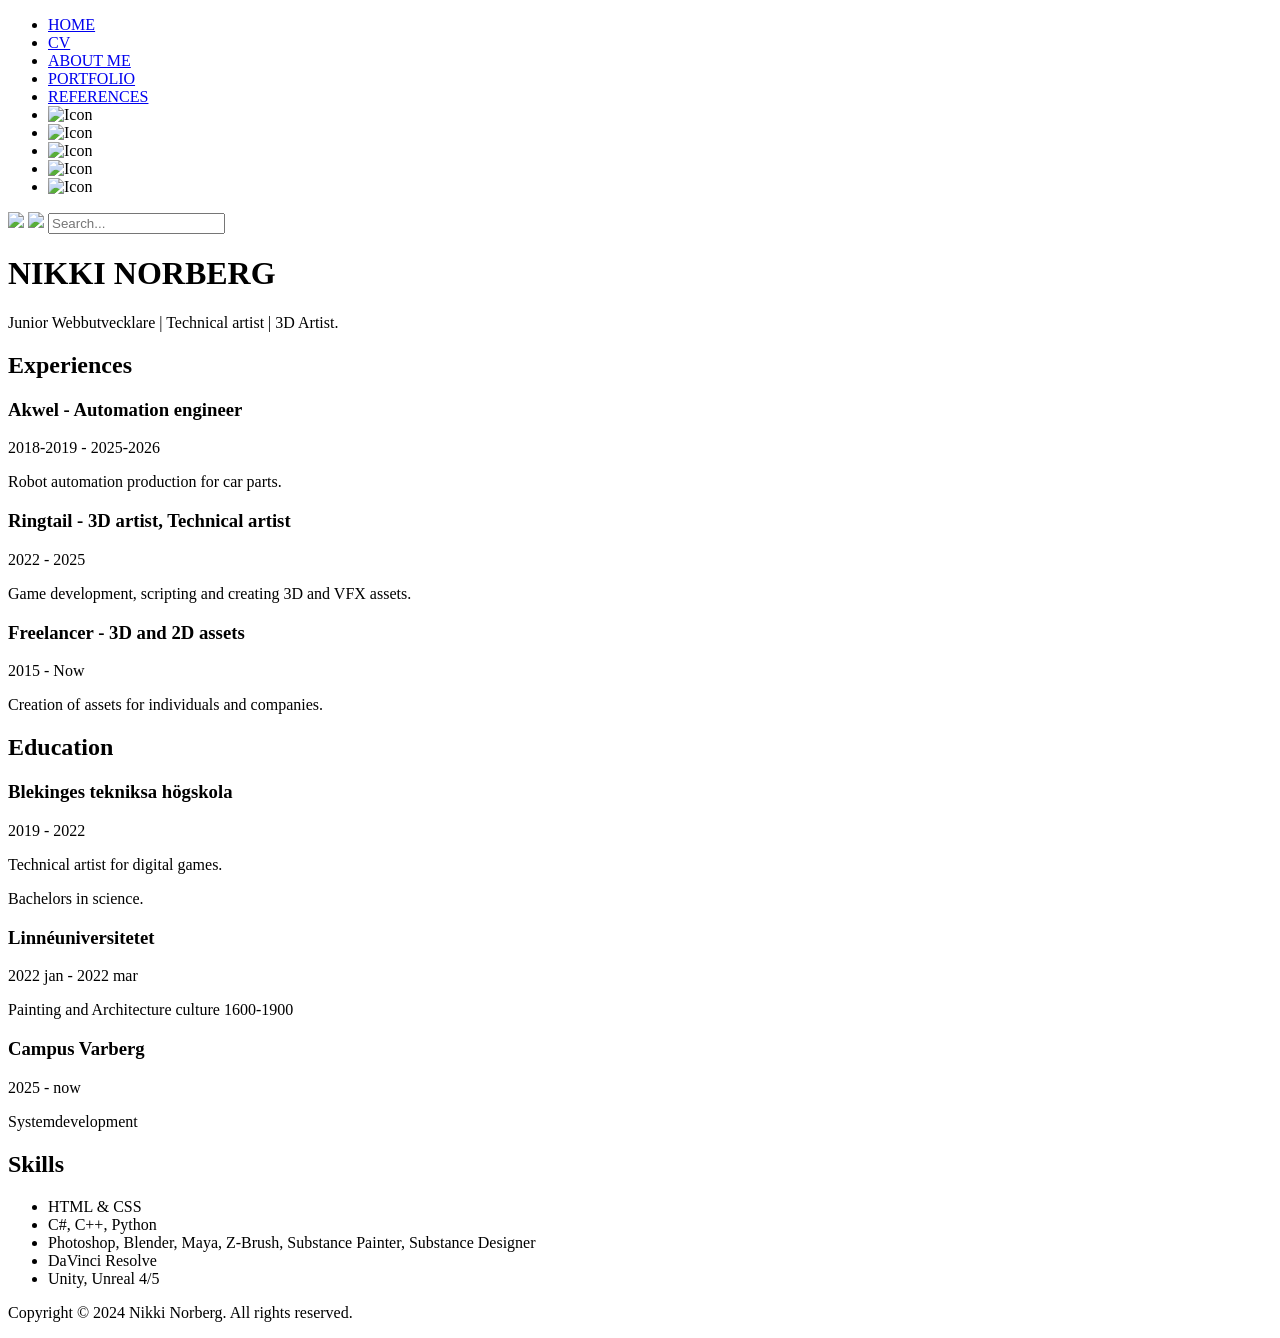
==== CV.html @ 1f4ccd61 "cv_Website" ====
<!doctype html>
<html lang="en">
  <head>
    <link rel="stylesheet" href="style.css" />
    <meta charset="UTF-8" />
    <meta name="viewport" content="width=device-width, initial-scale=1.0" />
    <title>Document</title>
  </head>
  <body>
    <nav class="menu">
      <ul>
        <li><a href="index.html">HOME</a></li>
        <li><a href="CV.html" class="active">CV</a></li>
        <li><a href="OmMig.html">ABOUT ME</a></li>
        <li><a href="Portfolio.html">PORTFOLIO</a></li>
        <li><a href="referenser.html">REFERENCES</a></li>
        <li>
          <img
            src="   https://cdn-icons-png.flaticon.com/512/507/507257.png "
            alt="Icon"
            class="icon_arrow"
            id="leftArrow"
          />
        </li>
        <li>
          <img
            src="   https://cdn-icons-png.flaticon.com/512/507/507257.png "
            alt="Icon"
            class="icon_arrow"
            id="rightArrow"
          />
        </li>
        <li>
          <img
            src="   https://cdn-icons-png.flaticon.com/512/1828/1828901.png "
            alt="Icon"
            class="icon_nav"
            id="minimize"
          />
        </li>
        <li>
          <img
            src="   https://cdn-icons-png.flaticon.com/512/16799/16799159.png "
            alt="Icon"
            class="icon_nav"
            id="window"
          />
        </li>
        <li>
          <img
            src="   https://cdn-icons-png.flaticon.com/512/2976/2976286.png "
            alt="Icon"
            class="icon_nav"
            id="exit"
          />
        </li>
      </ul>
    </nav>
    <div class="search-container">
      <img
        src="   https://cdn-icons-png.flaticon.com/512/622/622669.png "
        class="search_icon"
      />
      <img
        src="   https://cdn-icons-png.flaticon.com/512/2198/2198321.png  "
        class="home_icon"
      />
      <input type="text" placeholder="Search..." class="search-input" />
    </div>

    <div class="content">
      <div class="cv-container">
        <header class="cv-header">
          <h1>NIKKI NORBERG</h1>
          <p>Junior Webbutvecklare | Technical artist | 3D Artist.</p>
        </header>
        <main class="cv-grid">
          <section class="cv-section">
            <h2>Experiences</h2>
            <div class="cv-item">
              <h3>Akwel - Automation engineer</h3>
              <span class="date">2018-2019 - 2025-2026</span>
              <p>Robot automation production for car parts.</p>
            </div>

            <div class="cv-item">
              <h3>Ringtail - 3D artist, Technical artist</h3>
              <span class="date">2022 - 2025</span>
              <p>Game development, scripting and creating 3D and VFX assets.</p>
            </div>

              <div class="cv-item">
              <h3>Freelancer - 3D and 2D assets</h3>
              <span class="date">2015 - Now </span>
              <p>Creation of assets for individuals and companies.</p>
            </div>
          </section>

          <section class="cv-section">
            <h2>Education</h2>
            <div class="cv-item">
              <h3>Blekinges tekniksa högskola</h3>
              <span class="date">2019 - 2022</span>
              <p>Technical artist for digital games.</p>
              <p>Bachelors in science.</p>
            </div>

            <div class="cv-item">
              <h3>Linnéuniversitetet</h3>
              <span class="date">2022 jan - 2022 mar </span>
              <p>Painting and Architecture culture 1600-1900</p>
            </div>

            <div class="cv-item">
              <h3>Campus Varberg</h3>
              <span class="date">2025 - now </span>
              <p>Systemdevelopment</p>
            </div>
          </section>

          <aside class="cv-sidebar">
            <h2>Skills</h2>
            <ul>
              <li>HTML & CSS</li>
              <li>C#, C++, Python</li>
              <li>
                Photoshop, Blender, Maya, Z-Brush, Substance Painter, Substance
                Designer
              </li>
              <li>DaVinci Resolve</li>
              <li>Unity, Unreal 4/5</li>
            </ul>
          </aside>
        </main>
      </div>
    </div>
  </body>
  <footer>
    <p>Copyright © 2024 Nikki Norberg. All rights reserved.</p>
  </footer>
</html>
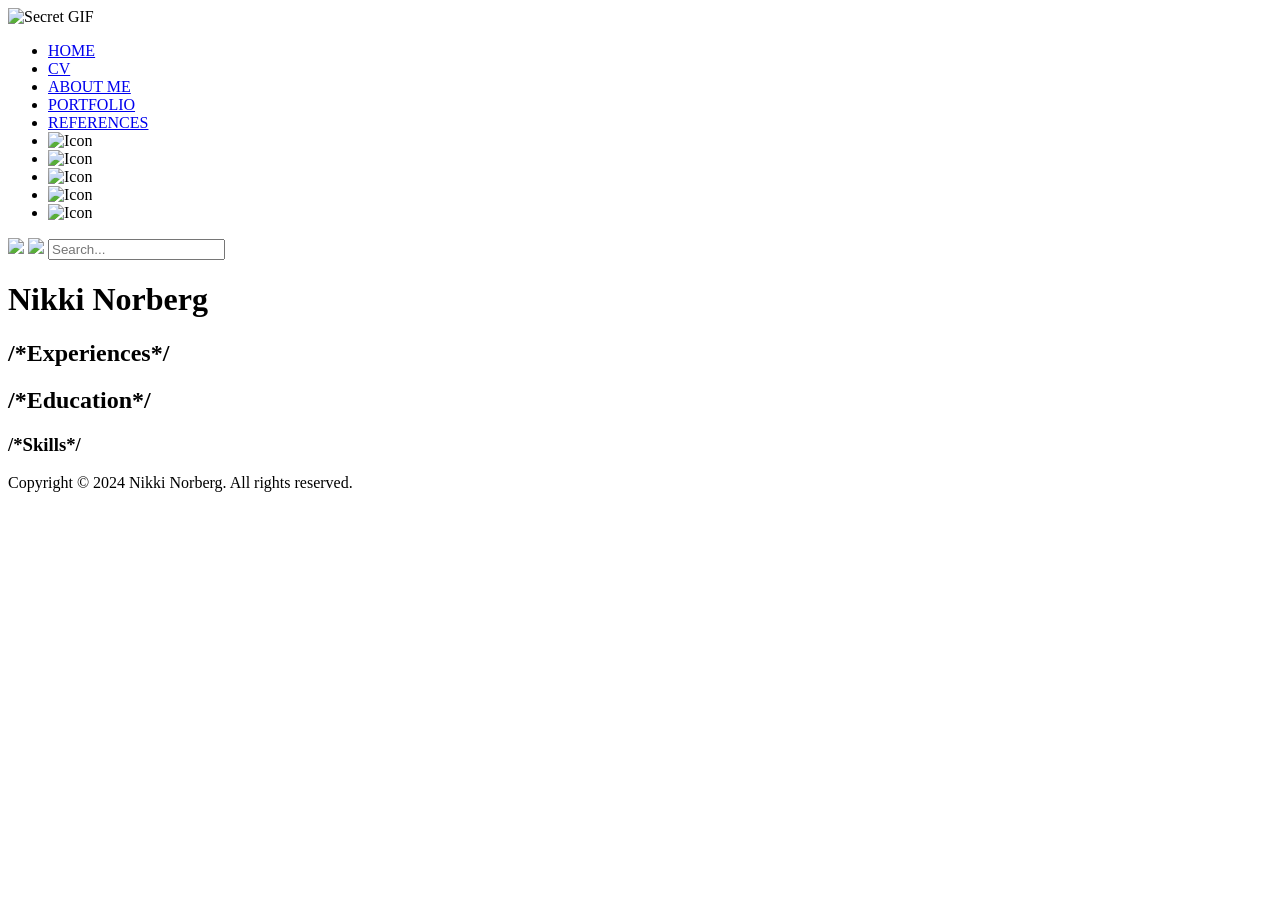
==== commit 89333d84: "Klar!" ====
--- a/CV.html
+++ b/CV.html
@@ -2,11 +2,19 @@
 <html lang="en">
   <head>
     <link rel="stylesheet" href="style.css" />
+    <script src="scripts.js" defer></script>
     <meta charset="UTF-8" />
     <meta name="viewport" content="width=device-width, initial-scale=1.0" />
     <title>Document</title>
   </head>
   <body>
+
+    <div class="modal" id="secret-gif-modal">
+      <div class="modal-content">
+        <img id="modal-gif-image" src="" alt="Secret GIF" />
+      </div>
+    </div>
+
     <nav class="menu">
       <ul>
         <li><a href="index.html">HOME</a></li>
@@ -66,74 +74,28 @@
         class="home_icon"
       />
       <input type="text" placeholder="Search..." class="search-input" />
-    </div>
 
-    <div class="content">
+      <div id = "secret-area"></div> 
+
       <div class="cv-container">
-        <header class="cv-header">
-          <h1>NIKKI NORBERG</h1>
-          <p>Junior Webbutvecklare | Technical artist | 3D Artist.</p>
-        </header>
-        <main class="cv-grid">
-          <section class="cv-section">
-            <h2>Experiences</h2>
-            <div class="cv-item">
-              <h3>Akwel - Automation engineer</h3>
-              <span class="date">2018-2019 - 2025-2026</span>
-              <p>Robot automation production for car parts.</p>
-            </div>
+        <h1 class = "cv-header"> Nikki Norberg</h1>
+        <div class = "cv-grid">
+          <section>
+            <h2>/*Experiences*/</h2>
+            <ul id = "experience-list"></ul>
 
-            <div class="cv-item">
-              <h3>Ringtail - 3D artist, Technical artist</h3>
-              <span class="date">2022 - 2025</span>
-              <p>Game development, scripting and creating 3D and VFX assets.</p>
-            </div>
-
-              <div class="cv-item">
-              <h3>Freelancer - 3D and 2D assets</h3>
-              <span class="date">2015 - Now </span>
-              <p>Creation of assets for individuals and companies.</p>
-            </div>
+            <h2>/*Education*/</h2>
+            <ul id = "education-list"></ul>
           </section>
 
-          <section class="cv-section">
-            <h2>Education</h2>
-            <div class="cv-item">
-              <h3>Blekinges tekniksa högskola</h3>
-              <span class="date">2019 - 2022</span>
-              <p>Technical artist for digital games.</p>
-              <p>Bachelors in science.</p>
-            </div>
-
-            <div class="cv-item">
-              <h3>Linnéuniversitetet</h3>
-              <span class="date">2022 jan - 2022 mar </span>
-              <p>Painting and Architecture culture 1600-1900</p>
-            </div>
-
-            <div class="cv-item">
-              <h3>Campus Varberg</h3>
-              <span class="date">2025 - now </span>
-              <p>Systemdevelopment</p>
-            </div>
-          </section>
-
-          <aside class="cv-sidebar">
-            <h2>Skills</h2>
-            <ul>
-              <li>HTML & CSS</li>
-              <li>C#, C++, Python</li>
-              <li>
-                Photoshop, Blender, Maya, Z-Brush, Substance Painter, Substance
-                Designer
-              </li>
-              <li>DaVinci Resolve</li>
-              <li>Unity, Unreal 4/5</li>
-            </ul>
-          </aside>
-        </main>
+            <aside>
+              <div class = "cv-sidebar">
+                <h3>/*Skills*/</h3>
+                <ul id = "skills-list"></ul>
+              </div>
+            </aside>
+          </div>
       </div>
-    </div>
   </body>
   <footer>
     <p>Copyright © 2024 Nikki Norberg. All rights reserved.</p>
